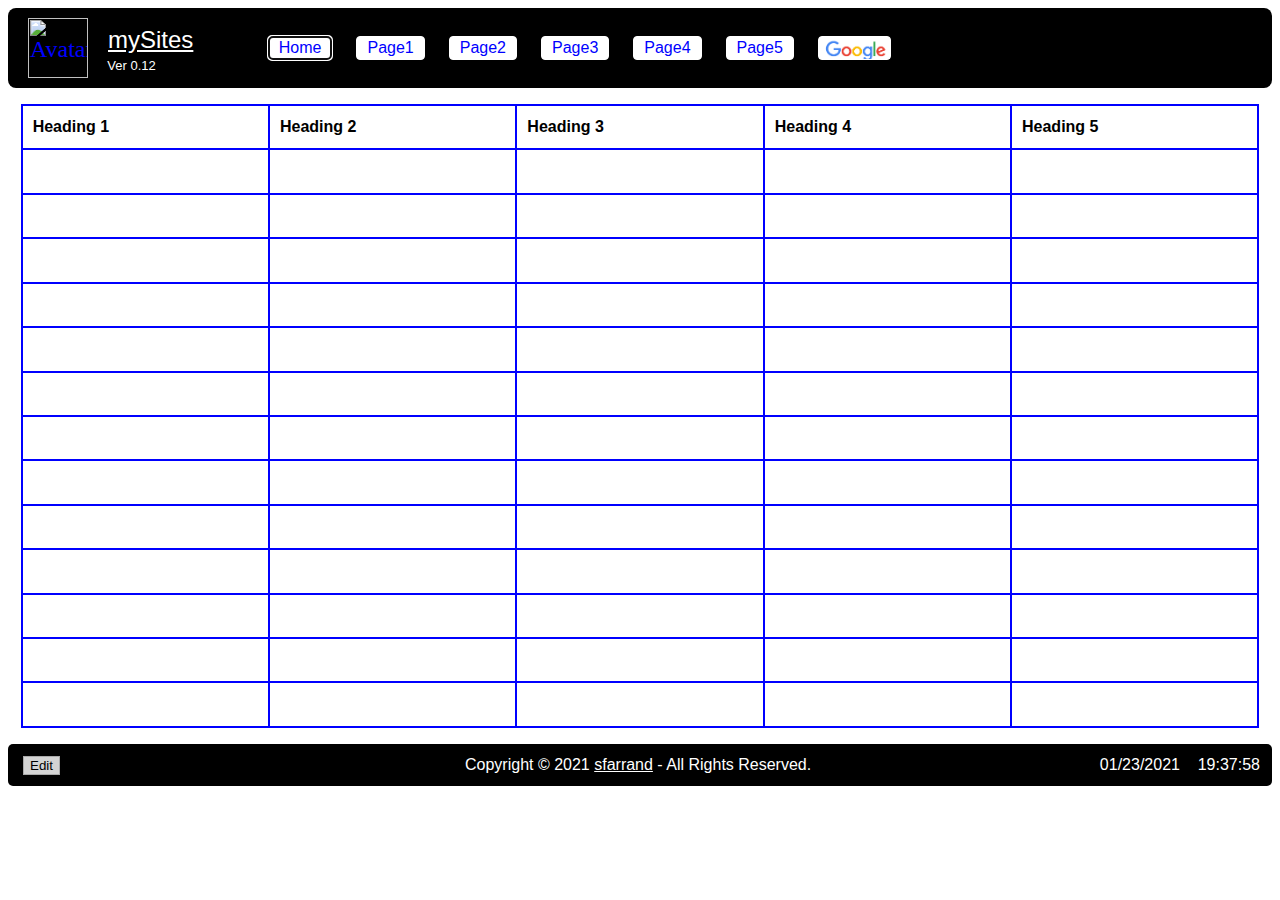
==== blank_page.html @ eb5e9092 "Create Ver 0.12 Release" ====
<html lang="en"><head>
    <meta charset="utf-8">

    <title>mySites</title>
    <meta name="description" content="Personal Links">
    <meta name="author" content="sfarrand">
    <meta name="viewport" content="width=device-width, initial-scale=1.0">
    <link rel="icon" href="images/favicon.ico" type="image/x-icon">

    <link rel="stylesheet" type="text/css" href="css/style.css">
    <script src="js/scripts.js"></script>


</head>


<body onload="setVerString()">

    <!-- ************************** Page Header ******************************-->
    <header>
        <div id="logo">
            <a href="index.html"><img src="images/mySites_avatar.png" alt="Avatar"></a><a class="stack_top" style="color: white" href="https://www.sfarrand.com/downloads">mySites</a>
            <a id="ver_string" class="stack_bottom">Ver 1.00</a>
        </div>
        <div id="menu_nav">
            <nav>
                <ul>
                    <li><button id="miI" class="mi" autofocus="" onclick="handleMenuItem('miI', 'index.html')" type="button">Home</button></li>
                    <li><button id="mi1" class="mi" onclick="handleMenuItem('mi1', 'Page1.html')" type="button">Page1</button></li>
                    <li><button id="mi2" class="mi" onclick="handleMenuItem('mi2', 'Page2.html')" type="button">Page2</button></li>
                    <li><button id="mi3" class="mi" onclick="handleMenuItem('mi3', 'Page3.html')" type="button">Page3</button></li>
                    <li><button id="mi4" class="mi" onclick="handleMenuItem('mi4', 'Page4.html')" type="button">Page4</button></li>
                    <li><button id="mi5" class="mi" onclick="handleMenuItem('mi5', 'Page5.html')" type="button">Page5</button></li>
                    <li><button class="mi" id="google_button" onclick="location.href='https://www.google.com'" type="button">Google</button></li>
                </ul>
            </nav>
        </div>
    </header>


    <!-- ************************** Page Contents ******************************-->
    <p></p>
    <div style="overflow-x: auto;">
        <table style="width:98%" ;="" boarder="groove" align="center" ;color:="" blue;="">
            <tbody id="edit" contenteditable="false">
                <tr>  <!-- Row 1 -->
                    <th>Heading 1</th>
                    <th>Heading 2</th>
                    <th>Heading 3</th>
                    <th>Heading 4</th>
                    <th>Heading 5</th>
                </tr>
                <tr>  <!-- Row 2 -->
                    <td>
                        <div><a id="edit_link21" href=""></a><div>
                        <div><a class="tbl_image" href="#" onclick="handleClick('edit_link21')"><img src="images/hot_spot.png"></a></div>   
                    <td>
                        <div><a id="edit_link22" href=""></a></div>
                        <div><a class="tbl_image" href="" onclick="handleClick('edit_link22')"><img src="images/hot_spot.png"></a></div>
                    </td>
                    <td>
                        <div><a id="edit_link23" href=""></a></div>
                        <div><a class="tbl_image" href="" onclick="handleClick('edit_link23')"><img src="images/hot_spot.png"></a></div>
                    </td>
                    <td>
                        <div><a id="edit_link24" href=""></a>
                        <div><a class="tbl_image" href="#" onclick="handleClick('edit_link24')"><img src="images/hot_spot.png"></a></div>  
                    </div></td>
                    <td>
                        <div><a id="edit_link25" href=""></a></div>
                        <div><a class="tbl_image" href="#" onclick="handleClick('edit_link25')"><img src="images/hot_spot.png"></a></div>                           
                    </td>
                </tr>
                <tr> <!-- Row 3 -->
                    <td>
                        <div><a id="edit_link31" href=""></a><div>
                        <div><a class="tbl_image" href="#" onclick="handleClick('edit_link31')"><img src="images/hot_spot.png"></a></div>  
                    <td>
                        <div><a id="edit_link32" href=""></a></div>
                        <div><a class="tbl_image" href="" onclick="handleClick('edit_link32')"><img src="images/hot_spot.png"></a></div>
                    </td>
                    <td>
                        <div><a id="edit_link33" href=""></a></div>
                        <div><a class="tbl_image" href="" onclick="handleClick('edit_link33')"><img src="images/hot_spot.png"></a></div>
                    </td>
                    <td>
                        <div><a id="edit_link34" href=""></a></div>
                        <div><a class="tbl_image" href="#" onclick="handleClick('edit_link34')"><img src="images/hot_spot.png"></a></div>  
                    </td>
                    <td>
                        <div><a id="edit_link35" href=""></a></div>
                        <div><a class="tbl_image" href="#" onclick="handleClick('edit_link35')"><img src="images/hot_spot.png"></a></div>                           
                    </td>
                </tr>
                 <tr> <!-- Row 4 -->
                    <td>
                        <div><a id="edit_link41" href=""></a><div>
                        <div><a class="tbl_image" href="#" onclick="handleClick('edit_link41')"><img src="images/hot_spot.png"></a></div>  
                    <td>
                        <div><a id="edit_link42" href=""></a></div>
                        <div><a class="tbl_image" href="" onclick="handleClick('edit_link42')"><img src="images/hot_spot.png"></a></div>
                    </td>
                    <td>
                        <div><a id="edit_link43" href=""></a></div>
                        <div><a class="tbl_image" href="" onclick="handleClick('edit_link43')"><img src="images/hot_spot.png"></a></div>
                    </td>
                    <td>
                        <div><a id="edit_link44" href=""></a></div>
                        <div><a class="tbl_image" href="#" onclick="handleClick('edit_link44')"><img src="images/hot_spot.png"></a></div>  
                    </td>
                    <td>
                        <div><a id="edit_link45" href=""></a></div>
                        <div><a class="tbl_image" href="#" onclick="handleClick('edit_link45')"><img src="images/hot_spot.png"></a></div>                           
                    </td>
                </tr>
                <tr> <!-- Row 5 -->
                    <td>
                        <div><a id="edit_link51" href=""></a><div>
                        <div><a class="tbl_image" href="#" onclick="handleClick('edit_link51')"><img src="images/hot_spot.png"></a></div>  
                    <td>
                        <div><a id="edit_link52" href=""></a></div>
                        <div><a class="tbl_image" href="" onclick="handleClick('edit_link52')"><img src="images/hot_spot.png"></a></div>
                    </td>
                    <td>
                        <div><a id="edit_link53" href=""></a></div>
                        <div><a class="tbl_image" href="" onclick="handleClick('edit_link53')"><img src="images/hot_spot.png"></a></div>
                    </td>
                    <td>
                        <div><a id="edit_link54" href=""></a></div>
                        <div><a class="tbl_image" href="#" onclick="handleClick('edit_link54')"><img src="images/hot_spot.png"></a></div>  
                    </td>
                    <td>
                        <div><a id="edit_link55" href=""></a></div>
                        <div><a class="tbl_image" href="#" onclick="handleClick('edit_link55')"><img src="images/hot_spot.png"></a></div>                           
                    </td>
                </tr>
                <tr> <!-- Row 6 -->
                    <td>
                        <div><a id="edit_link61" href=""></a><div>
                        <div><a class="tbl_image" href="#" onclick="handleClick('edit_link61')"><img src="images/hot_spot.png"></a></div>  
                    <td>
                        <div><a id="edit_link62" href=""></a></div>
                        <div><a class="tbl_image" href="" onclick="handleClick('edit_link62')"><img src="images/hot_spot.png"></a></div>
                    </td>
                    <td>
                        <div><a id="edit_link63" href=""></a></div>
                        <div><a class="tbl_image" href="" onclick="handleClick('edit_link63')"><img src="images/hot_spot.png"></a></div>
                    </td>
                    <td>
                        <div><a id="edit_link64" href=""></a></div>
                        <div><a class="tbl_image" href="#" onclick="handleClick('edit_link64')"><img src="images/hot_spot.png"></a></div>  
                    </td>
                    <td>
                        <div><a id="edit_link65" href=""></a></div>
                        <div><a class="tbl_image" href="#" onclick="handleClick('edit_link65')"><img src="images/hot_spot.png"></a></div>                           
                    </td>
                </tr>
                <tr> <!-- Row 7 -->
                    <td>
                        <div><a id="edit_link71" href=""></a><div>
                        <div><a class="tbl_image" href="#" onclick="handleClick('edit_link71')"><img src="images/hot_spot.png"></a></div>  
                    <td>
                        <div><a id="edit_link72" href=""></a></div>
                        <div><a class="tbl_image" href="" onclick="handleClick('edit_link72')"><img src="images/hot_spot.png"></a></div>
                    </td>
                    <td>
                        <div><a id="edit_link73" href=""></a></div>
                        <div><a class="tbl_image" href="" onclick="handleClick('edit_link73')"><img src="images/hot_spot.png"></a></div>
                    </td>
                    <td>
                        <div><a id="edit_link74" href=""></a></div>
                        <div><a class="tbl_image" href="#" onclick="handleClick('edit_link74')"><img src="images/hot_spot.png"></a></div>  
                    </td>
                    <td>
                        <div><a id="edit_link75" href=""></a></div>
                        <div><a class="tbl_image" href="#" onclick="handleClick('edit_link75')"><img src="images/hot_spot.png"></a></div>                           
                    </td>
                </tr>
                <tr> <!-- Row 8 -->
                    <td>
                        <div><a id="edit_link81" href=""></a><div>
                        <div><a class="tbl_image" href="#" onclick="handleClick('edit_link81')"><img src="images/hot_spot.png"></a></div>  
                    <td>
                        <div><a id="edit_link82" href=""></a></div>
                        <div><a class="tbl_image" href="" onclick="handleClick('edit_link82')"><img src="images/hot_spot.png"></a></div>
                    </td>
                    <td>
                        <div><a id="edit_link83" href=""></a></div>
                        <div><a class="tbl_image" href="" onclick="handleClick('edit_link83')"><img src="images/hot_spot.png"></a></div>
                    </td>
                    <td>
                        <div><a id="edit_link84" href=""></a></div>
                        <div><a class="tbl_image" href="#" onclick="handleClick('edit_link84')"><img src="images/hot_spot.png"></a></div>  
                    </td>
                    <td>
                        <div><a id="edit_link85" href=""></a></div>
                        <div><a class="tbl_image" href="#" onclick="handleClick('edit_link85')"><img src="images/hot_spot.png"></a></div>                           
                    </td>
                </tr>
                <tr> <!-- Row 9 -->
                    <td>
                        <div><a id="edit_link91" href=""></a><div>
                        <div><a class="tbl_image" href="#" onclick="handleClick('edit_link91')"><img src="images/hot_spot.png"></a></div>
                    </td>
                    <td>
                        <div><a id="edit_link92" href=""></a></div>
                        <div><a class="tbl_image" href="" onclick="handleClick('edit_link92')"><img src="images/hot_spot.png"></a></div>
                    </td>
                    <td>
                        <div><a id="edit_link93" href=""></a></div>
                        <div><a class="tbl_image" href="" onclick="handleClick('edit_link93')"><img src="images/hot_spot.png"></a></div>
                    </td>
                    <td>
                        <div><a id="edit_link94" href=""></a></div>
                        <div><a class="tbl_image" href="#" onclick="handleClick('edit_link94')"><img src="images/hot_spot.png"></a></div>  
                    </td>
                    <td>
                        <div><a id="edit_link95" href=""></a></div>
                        <div><a class="tbl_image" href="#" onclick="handleClick('edit_link95')"><img src="images/hot_spot.png"></a></div>                           
                    </td>
                </tr>
                <tr> <!-- Row 10 -->
                    <td>
                        <div><a id="edit_link101" href=""></a><div>
                        <div><a class="tbl_image" href="#" onclick="handleClick('edit_link101')"><img src="images/hot_spot.png"></a></div>
                    </td>
                    <td>
                        <div><a id="edit_link102" href=""></a></div>
                        <div><a class="tbl_image" href="" onclick="handleClick('edit_link102')"><img src="images/hot_spot.png"></a></div>
                    </td>
                    <td>
                        <div><a id="edit_link103" href=""></a></div>
                        <div><a class="tbl_image" href="" onclick="handleClick('edit_link103')"><img src="images/hot_spot.png"></a></div>
                    </td>
                    <td>
                        <div><a id="edit_link104" href=""></a></div>
                        <div><a class="tbl_image" href="#" onclick="handleClick('edit_link104')"><img src="images/hot_spot.png"></a></div>  
                    </td>
                    <td>
                        <div><a id="edit_link105" href=""></a></div>
                        <div><a class="tbl_image" href="#" onclick="handleClick('edit_link105')"><img src="images/hot_spot.png"></a></div>                           
                    </td>
                </tr>
                <tr> <!-- Row 11 -->
                    <td>
                        <div><a id="edit_link111" href=""></a><div>
                        <div><a class="tbl_image" href="#" onclick="handleClick('edit_link111')"><img src="images/hot_spot.png"></a></div>
                    </td>
                    <td>
                        <div><a id="edit_link112" href=""></a></div>
                        <div><a class="tbl_image" href="" onclick="handleClick('edit_link112')"><img src="images/hot_spot.png"></a></div>
                    </td>
                    <td>
                        <div><a id="edit_link113" href=""></a></div>
                        <div><a class="tbl_image" href="" onclick="handleClick('edit_link113')"><img src="images/hot_spot.png"></a></div>
                    </td>
                    <td>
                        <div><a id="edit_link114" href=""></a></div>
                        <div><a class="tbl_image" href="#" onclick="handleClick('edit_link114')"><img src="images/hot_spot.png"></a></div>  
                    </td>
                    <td>
                        <div><a id="edit_link115" href=""></a></div>
                        <div><a class="tbl_image" href="#" onclick="handleClick('edit_link115')"><img src="images/hot_spot.png"></a></div>                           
                    </td>
                </tr>
                <tr> <!-- Row 12 -->
                    <td>
                        <div><a id="edit_link121" href=""></a><div>
                        <div><a class="tbl_image" href="#" onclick="handleClick('edit_link121')"><img src="images/hot_spot.png"></a></div>
                    </td>
                    <td>
                        <div><a id="edit_link122" href=""></a></div>
                        <div><a class="tbl_image" href="" onclick="handleClick('edit_link122')"><img src="images/hot_spot.png"></a></div>
                    </td>
                    <td>
                        <div><a id="edit_link123" href=""></a></div>
                        <div><a class="tbl_image" href="" onclick="handleClick('edit_link123')"><img src="images/hot_spot.png"></a></div>
                    </td>
                    <td>
                        <div><a id="edit_link124" href=""></a></div>
                        <div><a class="tbl_image" href="#" onclick="handleClick('edit_link124')"><img src="images/hot_spot.png"></a></div>  
                    </td>
                    <td>
                        <div><a id="edit_link125" href=""></a></div>
                        <div><a class="tbl_image" href="#" onclick="handleClick('edit_link125')"><img src="images/hot_spot.png"></a></div>                           
                    </td>
                </tr>
                <tr> <!-- Row 13 -->
                    <td>
                        <div><a id="edit_link131" href=""></a><div>
                        <div><a class="tbl_image" href="#" onclick="handleClick('edit_link131')"><img src="images/hot_spot.png"></a></div>
                    </td>
                    <td>
                        <div><a id="edit_link132" href=""></a></div>
                        <div><a class="tbl_image" href="" onclick="handleClick('edit_link132')"><img src="images/hot_spot.png"></a></div>
                    </td>
                    <td>
                        <div><a id="edit_link133" href=""></a></div>
                        <div><a class="tbl_image" href="" onclick="handleClick('edit_link133')"><img src="images/hot_spot.png"></a></div>
                    </td>
                    <td>
                        <div><a id="edit_link134" href=""></a></div>
                        <div><a class="tbl_image" href="#" onclick="handleClick('edit_link134')"><img src="images/hot_spot.png"></a></div>  
                    </td>
                    <td>
                        <div><a id="edit_link135" href=""></a></div>
                        <div><a class="tbl_image" href="#" onclick="handleClick('edit_link135')"><img src="images/hot_spot.png"></a></div>                           
                    </td>
                </tr>
                <tr> <!-- Row 14 -->
                    <td>
                        <div><a id="edit_link141" href=""></a><div>
                        <div><a class="tbl_image" href="#" onclick="handleClick('edit_link141')"><img src="images/hot_spot.png"></a></div>
                    </td>
                    <td>
                        <div><a id="edit_link142" href=""></a></div>
                        <div><a class="tbl_image" href="" onclick="handleClick('edit_link142')"><img src="images/hot_spot.png"></a></div>
                    </td>
                    <td>
                        <div><a id="edit_link143" href=""></a></div>
                        <div><a class="tbl_image" href="" onclick="handleClick('edit_link143')"><img src="images/hot_spot.png"></a></div>
                    </td>
                    <td>
                        <div><a id="edit_link144" href=""></a></div>
                        <div><a class="tbl_image" href="#" onclick="handleClick('edit_link144')"><img src="images/hot_spot.png"></a></div>  
                    </td>
                    <td>
                        <div><a id="edit_link145" href=""></a></div>
                        <div><a class="tbl_image" href="#" onclick="handleClick('edit_link145')"><img src="images/hot_spot.png"></a></div>                           
                    </td>
                </tr>
              
            </tbody>
        </table>
    </div>
    <p></p>
    <!-- ************************** URL input form ****************************-->
    <div id="url-modal" class="scf-modal" style="display: none;">
        <div class="scf-modal-content scf-card-4 scf-animate-zoom" style="max-width:512px">

            <div class="scf-center"><br>
                <span onclick="document.getElementById('url-modal').style.display='none'" class="scf-button scf-xlarge scf-display-topright" title="Close Modal">×</span>
            </div>

            <form id="url_form" class="scf-container" onsubmit="return false">
                <div id="href_input" class="scf-section" autocomplete="on">
                    <label><b>URL</b></label>
                    <input id="url" name="url" class="scf-input scf-border scf-margin-bottom" type="text" placeholder="Enter URL (eg. https://...)" autofocus="" required="">
                    <label><b>Label</b></label>
                    <input id="label" name="label" class="scf-input scf-border" type="text" placeholder="Enter Label" required="">

                    <button class="scf-button scf-black scf-section scf-horizontal-align-right scf-padding" onclick="parse_save_input()">Done</button>
                </div>
            </form>
        </div>
    </div>

    
    <!-- ************************** Button input form ****************************-->
    <div id="button-modal" class="btn-label-modal" style="display: none;">
        <div class="scf-modal-content scf-card-4 scf-animate-zoom" style="max-width:350px">

            <div class="scf-center"><br>
                <span onclick="document.getElementById('button-modal').style.display='none'" class="scf-button scf-xlarge scf-display-topright" title="Close Modal">×</span>
            </div>

            <form id="button_form" class="scf-container" onsubmit="return false">
                <div id="button_input" class="scf-section" autocomplete="on">
                    <label><b>Button Label</b></label>
                    <input id="label" name="label" class="scf-input scf-border scf-margin-bottom" type="text" placeholder="Enter Label" required="">
                    <p class="btn_label_note"><strong>Note: Button labels must changed on each page.</strong></p>
                    <button class="scf-button scf-black scf-section scf-horizontal-align-right scf-padding" onclick="parse_save_menu_label()">Done</button>
                </div>
            </form>
        </div>
    </div>

    
    <!-- ************************** Page Footer ******************************-->
    <footer>
        <div style="float: right"><a id="digital-clock">01/23/2021&nbsp;&nbsp;&nbsp;&nbsp;19:37:58</a></div>
        <div style="float: left"><button class="edit_save" onclick="edit_mode(this)" type="button">Edit</button></div>
        <div style="margin: 0 auto; width: 350px;">Copyright © 2021 <a href="https://sfarrand.com/payments" style="color: white">sfarrand</a> - All Rights Reserved.</div>
    </footer>



</body></html>
---- css/style.css ----
/* Standard Template Styles */

h1 {
    font-family: "Roboto", Arial, sans-serif;
    color: #00a000;
}

h2 {
    font-family: "Roboto", Arial, sans-serif;
    color: rgb(255, 0, 0);
}

h3 {
    font-family: "Roboto", Arial, sans-serif;
    color: rgb(0, 0, 255);
}

p {
    font-family: "Roboto", Arial, sans-serif;
    color: rgb(0, 0, 0);
}

.menu_title {
    font-family: "Roboto", Arial, sans-serif;
}

a:link {
    color: blue;
    background-color: transparent;
    text-decoration: underline;
}

a:visited {
    color: blueviolet;
    background-color: transparent;
    text-decoration: none;
}

a:hover {
    color: blueviolet;
    background-color: transparent;
    text-decoration: underline;
}

a:active {
    color: red;
    background-color: transparent;
    text-decoration: underline;
}

#left {
    float: left;
    text-align: left;
    padding-right: 10px;
    padding-left: 2px
}

#center {
    text-align: center;
}

#right {
    float: right;
    text-align: right;
    padding-left: 10px;
    padding-right: 2px;
}

.scf-modal {
    padding-top: 30px;
    position: fixed;
    top: 50%;
    left: 50%;
    transform: translate(-50%, -50%);
}

.btn-label-modal
{
    padding-top: 30px;
    position: fixed;
    top: 20%;
    left: 35%;
    transform: translate(-50%, -50%);
}

.btn_label_note {
    font-family: "Roboto", Arial, sans-serif;
    color: red;
    font-size: small;
 /*   margin-top: 20px; */
    display: inline;
}


.scf-animate-zoom {
    animation: animatezoom 0.6s
}

@keyframes animatezoom {
    from {
        transform: scale(0)
    }
    to {
        transform: scale(1)
    }
}

.scf-modal-content {
    margin: auto;
    background-color: #fff;
    position: relative;
    padding: 0;
    outline: 0;
    width: 512px;
    max-width: 100%;
}

.scf-center {
    text-align: center!important
}

.scf-container:after, .scf-container:before, .scf-panel:after, .scf-panel:before, .scf-row:after, .scf-row:before, .scf-row-padding:after, .scf-row-padding:before, .scf-cell-row:before, .scf-cell-row:after, .scf-clear:after, .scf-clear:before, .scf-bar:before, .scf-bar:after {
    content: "";
    display: table;
    clear: both
}

.scf-card-4, .scf-hover-shadow:hover {
    box-shadow: 0 4px 10px 0 rgba(0, 0, 0, 0.2), 0 4px 20px 0 rgba(0, 0, 0, 0.19)
}

.scf-container, .scf-panel {
    padding: 0.01em 16px
}

.scf-panel {
    margin-top: 16px;
    margin-bottom: 16px
}

.scf-padding {
    padding: 8px 16px!important
}

.scf-row-padding, .scf-row-padding>.scf-half, .scf-row-padding>.scf-third, .scf-row-padding>.scf-twothird, .scf-row-padding>.scf-threequarter, .scf-row-padding>.scf-quarter, .scf-row-padding>.scf-col {
    padding: 0 8px
}

.scf-section {
    margin-top: 16px!important;
    margin-bottom: 16px!important;
    font-family: "Roboto", Arial, sans-serif;
}

.scf-input {
    padding: 8px;
    display: block;
    border: none;
    border-bottom: 1px solid #ccc;
    width: 100%
}

.scf-border {
    border: 1px solid #ccc!important
}

.scf-margin-bottom {
    margin-bottom: 16px!important
}

.scf-black, .scf-hover-black:hover {
    color: #fff!important;
    background-color: #000!important
}

.scf-button:hover {
    color: #000!important;
    background-color: #ccc!important
}

.scf-btn, .scf-button {
    border: none;
    display: inline-block;
    padding: 8px 16px;
    vertical-align: middle;
    overflow: hidden;
    text-decoration: none;
    color: inherit;
    background-color: inherit;
    text-align: center;
    cursor: pointer;
    white-space: nowrap
}

.scf-xlarge {
    font-size: 24px!important
}

.scf-display-topright {
    position: absolute;
    right: 0;
    top: 0
}

.scf-horizontal-align-right {
    float: right;
}

header {
    background: black;
    padding: 10px;
    border-radius: 8px;
}

nav ul li {
    display: inline;
    margin: 10px;
}

#logo img {
    display: inline;
    width: 60px;
    vertical-align: middle;
    margin-left: 10px;
    margin-right: 20px;
}

.avatar {
    vertical-align: middle;
    width: 60px;
    height: 60px;
    border-radius: 50%;
  }

#logo {
    display: inline;
    vertical-align: middle;
    float: left;
    font-size: 24px;
    margin-right: 10px;
}

.stack_top {
    font-family: "Roboto", Arial, sans-serif;
    color: white;
    position: relative;
    top: -6px
}

.stack_bottom {
    font-family: "Roboto", Arial, sans-serif;
    font-size: small;
    color: white;
    position: relative;
    left: -92px;
    top: 16px;
}

/* Style the buttons */

nav ul li .mi {
    background-color: white;
    color: blue;
    border: 1px;
    border-style: solid;
    border-color: white;
    padding: 2px 10px;
    margin-top: 2px;
    margin-bottom: 2px;
    font-size: 16px;
    font-family: "Roboto", Helvetica, sans-serif;
    text-align: center;
    text-decoration: none;
    border-radius: 4px;
    display: inline;
    cursor: pointer;
}

#google_button {
    background-image: url('../images/Google.png');
    background-size: cover;
    color:rgba(0, 0, 0, 0)   /* Translucent - Only provides for real estate to super impose the image */
}


/* Style the active class, and buttons on mouse-over */

nav ul li .active, .mi:hover {
    background-color: #0000ff;
    color: white;
}

table {
    background-color: white;
    font-family: "Roboto", Arial, sans-serif;
    height: 6.5in;
}

table, th, td {
    border: 2px solid #0000ff;
    border-width: 2pt;
    border-collapse: collapse;
}

th, td {
    padding-left: 10px;
    padding-right: 0;
    padding-top: 0;
    text-align: left;
    width: 20%;
    height: 18pt;
}

td {
    position: relative;
    vertical-align: middle;
}

.tbl_image {
    height: 12px;
    width: 12px;
    visibility: hidden;
    cursor: pointer;
    position: absolute;
    top: 0;
    right: 0;
    /* trial and error value */
}

footer {
    background: black;
    margin: auto;
    clear: both;
    padding: 12px;
    color: #FFFFFF;
    font-family: "Roboto", Arial, sans-serif;
    font-size: normal;
    border-radius: 5px;
}

.edit_save {
    font-family: "Roboto", Arial, sans-serif;
    background-color: lightgray;
    color: black;
    border: 1px;
    border-style: solid;
    border-color: darkgray;
    vertical-align: text-bottom;
    display: inline;
    margin-bottom: 5px;
    margin-left: 3px;
}
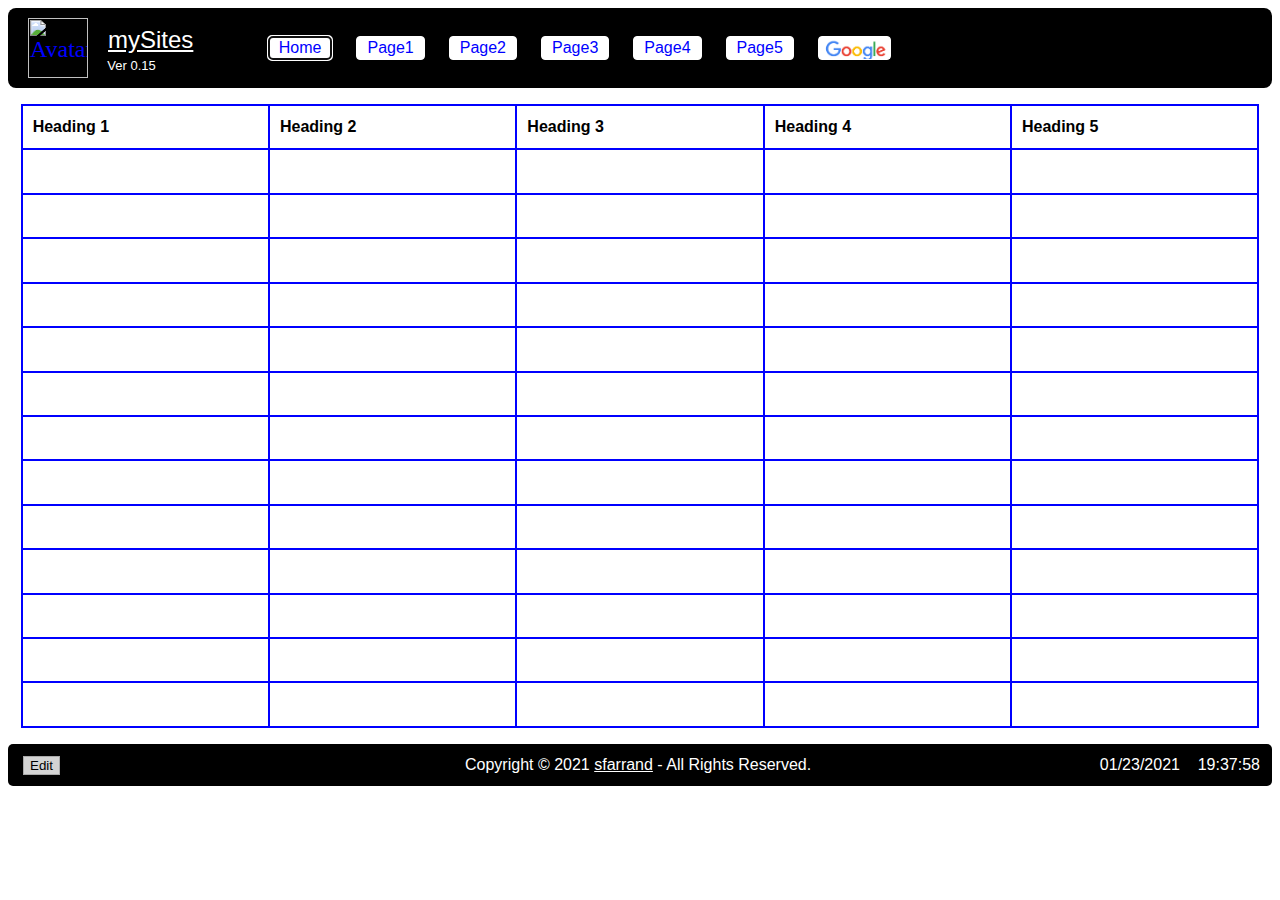
==== commit 9f56e72a: "Update to blank_plage.html" ====
--- a/blank_page.html
+++ b/blank_page.html
@@ -19,7 +19,7 @@
     <!-- ************************** Page Header ******************************-->
     <header>
         <div id="logo">
-            <a href="index.html"><img src="images/mySites_avatar.png" alt="Avatar"></a><a class="stack_top" style="color: white" href="https://www.sfarrand.com/downloads">mySites</a>
+            <a href="index.html"><img src="images/mySites_avatar.png" alt="Avatar"></a><a class="stack_top" style="color: white" href="https://www.sfarrand.com/downloads/mySites">mySites</a>
             <a id="ver_string" class="stack_bottom">Ver 1.00</a>
         </div>
         <div id="menu_nav">
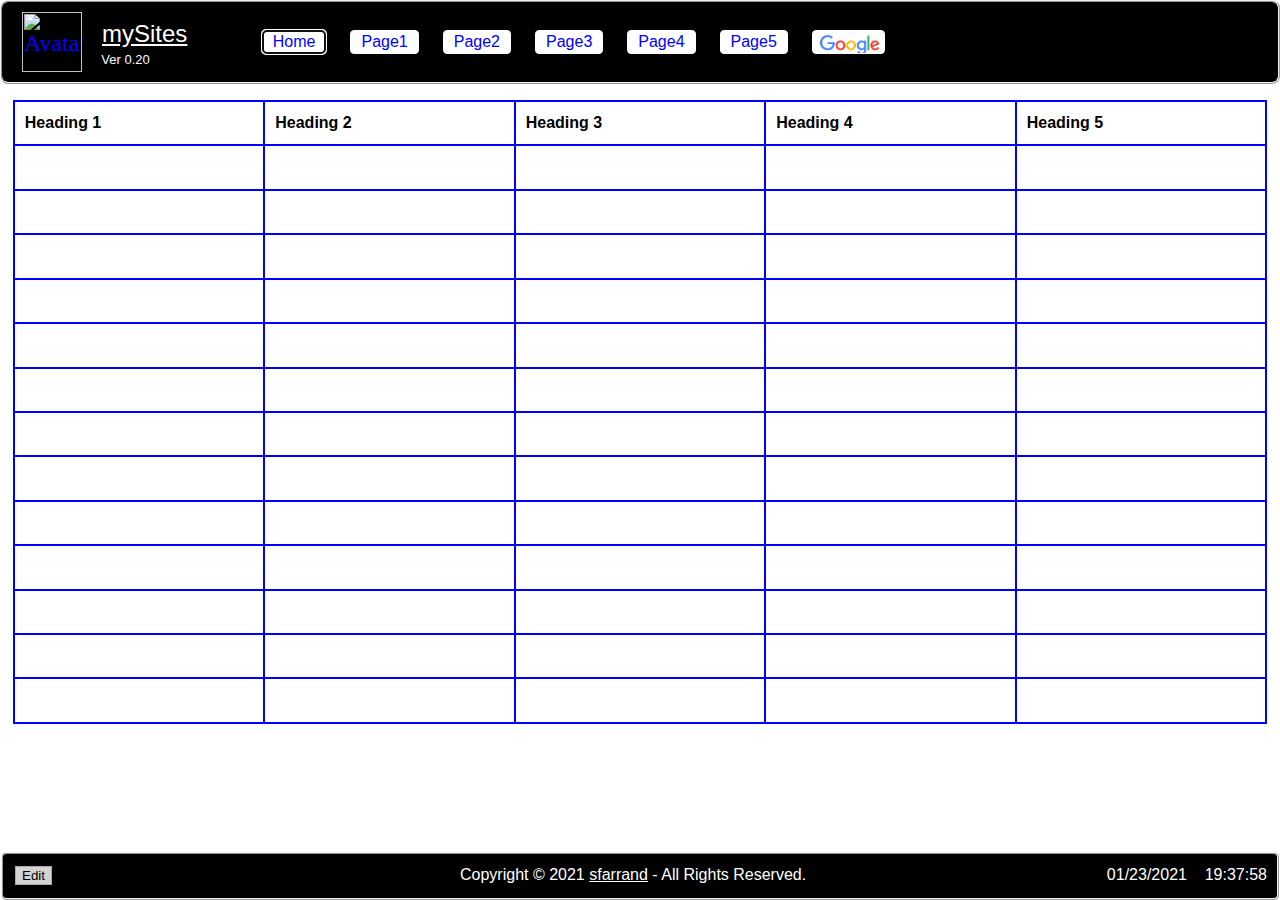
==== commit 164d5847: "Position footer at bottom of browser and inspire vertical scroll bar." ====
--- a/blank_page.html
+++ b/blank_page.html
@@ -19,7 +19,7 @@
     <!-- ************************** Page Header ******************************-->
     <header>
         <div id="logo">
-            <a href="index.html"><img src="images/mySites_avatar.png" alt="Avatar"></a><a class="stack_top" style="color: white" href="https://www.sfarrand.com/downloads/mySites">mySites</a>
+            <a href="index.html"><img src="images/mySites_avatar.png" alt="Avatar"></a><a class="stack_top" style="color: white" href="https://www.sfarrand.com/mysites">mySites</a>
             <a id="ver_string" class="stack_bottom">Ver 1.00</a>
         </div>
         <div id="menu_nav">
@@ -332,6 +332,7 @@
               
             </tbody>
         </table>
+        <p>&nbsp;</p>
     </div>
     <p></p>
     <!-- ************************** URL input form ****************************-->
--- a/css/style.css
+++ b/css/style.css
@@ -22,6 +22,10 @@
 
 .menu_title {
     font-family: "Roboto", Arial, sans-serif;
+}
+
+body {
+    margin: 0;
 }
 
 a:link {
@@ -207,8 +211,14 @@
 }
 
 header {
+    position: sticky;
+    top: 0;
+    left: 1;
+    right: 1;
     background: black;
     padding: 10px;
+    border-style: ridge;
+    border-width: 1.5pt;
     border-radius: 8px;
 }
 
@@ -294,6 +304,7 @@
     background-color: white;
     font-family: "Roboto", Arial, sans-serif;
     height: 6.5in;
+    margin-bottom: 4px;
 }
 
 table, th, td {
@@ -328,13 +339,22 @@
 }
 
 footer {
+    position: fixed;
+
+    bottom: 0;
+    left: 1;
+    right: 1;
     background: black;
-    margin: auto;
-    clear: both;
-    padding: 12px;
+    margin-top: 4px;
+ /*   clear: both; */
+    padding-bottom: 8px;
+    padding-top: 12px;
+    padding-right: 10px;
     color: #FFFFFF;
     font-family: "Roboto", Arial, sans-serif;
     font-size: normal;
+    border-style: ridge;
+    border-width: 1.5pt;
     border-radius: 5px;
 }
 
@@ -348,5 +368,5 @@
     vertical-align: text-bottom;
     display: inline;
     margin-bottom: 5px;
-    margin-left: 3px;
+    margin-left: 12px;
 }